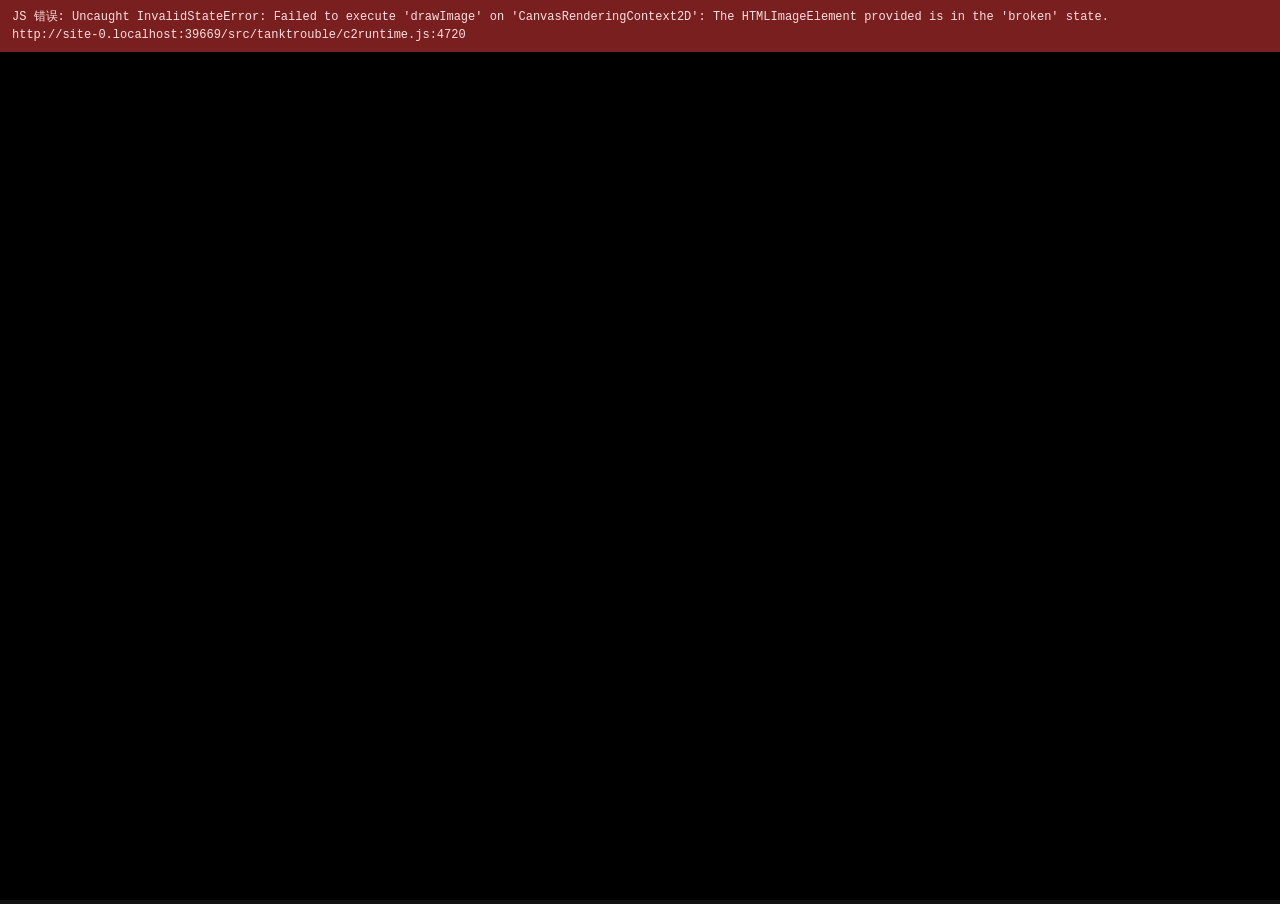
==== src/tanktrouble/index.html @ ebf06337 "refactor: 游戏本体移入 src/tanktrouble/（本地化目录准备）" ====
<!DOCTYPE html>
<html>
<head>
    <meta charset="UTF-8">
    <meta name="viewport" content="width=device-width, initial-scale=1.0, maximum-scale=1.0, minimum-scale=1.0, user-scalable=no, minimal-ui">
    <title>坦克动荡 3 — 本地版</title>
    <style type="text/css">
        * { padding: 0; margin: 0; box-sizing: border-box; }
        html, body {
            background: #111;
            color: #fff;
            height: 100%;
            overflow: hidden;
            touch-action: none;
            -ms-touch-action: none;
            font-family: "Segoe UI", "Microsoft YaHei", Arial, sans-serif;
        }
        body { display: flex; flex-direction: column; align-items: center; justify-content: center; }
        #bar {
            width: 100%;
            text-align: center;
            padding: 6px 0;
            font-size: 13px;
            color: #9aa;
            background: #181820;
            border-bottom: 1px solid #2a2a35;
            user-select: none;
        }
        #bar b { color: #cfd; }
        #c2canvasdiv {
            flex: 1;
            display: flex;
            align-items: center;
            justify-content: center;
            width: 100%;
        }
        canvas {
            background: #000;
            touch-action: none;
            -ms-touch-action: none;
            max-width: 100vw;
            max-height: 100%;
        }
        #errbox {
            display: none;
            position: fixed;
            top: 0; left: 0; right: 0;
            background: #7a1f1f;
            color: #ffe0e0;
            font: 12px/1.5 Consolas, monospace;
            padding: 8px 12px;
            white-space: pre-wrap;
            word-break: break-all;
            z-index: 9999;
        }
    </style>
</head>
<body>
    <div id="errbox"></div>
    <div id="bar"><b>坦克动荡 3（本地离线版）</b> &nbsp;·&nbsp; 操作：WASD/方向键 移动 · 鼠标瞄准 · 左键开火</div>
    <div id="c2canvasdiv">
        <canvas id="c2canvas" width="965" height="644"></canvas>
    </div>

    <script>
        // 把运行期错误直接显示在页面上，方便排查（黑屏时能看到原因）
        window.addEventListener('error', function (e) {
            var box = document.getElementById('errbox');
            box.style.display = 'block';
            box.textContent = 'JS 错误: ' + (e.message || e.type) + (e.filename ? '\n' + e.filename + ':' + e.lineno : '');
        });
        window.addEventListener('unhandledrejection', function (e) {
            var box = document.getElementById('errbox');
            box.style.display = 'block';
            box.textContent = '未处理的 Promise 错误: ' + (e.reason && e.reason.message ? e.reason.message : e.reason);
        });
    </script>

    <script src="jquery-2.1.1.min.js"></script>
    <script src="ga_init.js"></script>
    <script src="firebase.js"></script>
    <script src="pathfind.js"></script>
    <script src="c2runtime.js"></script>

    <script>
        // 启动游戏（原网页由官方加载器 playgame.js 调用，这里显式补上）
        jQuery(document).ready(function () {
            cr_createRuntime("c2canvas");
        });
    </script>
</body>
</html>
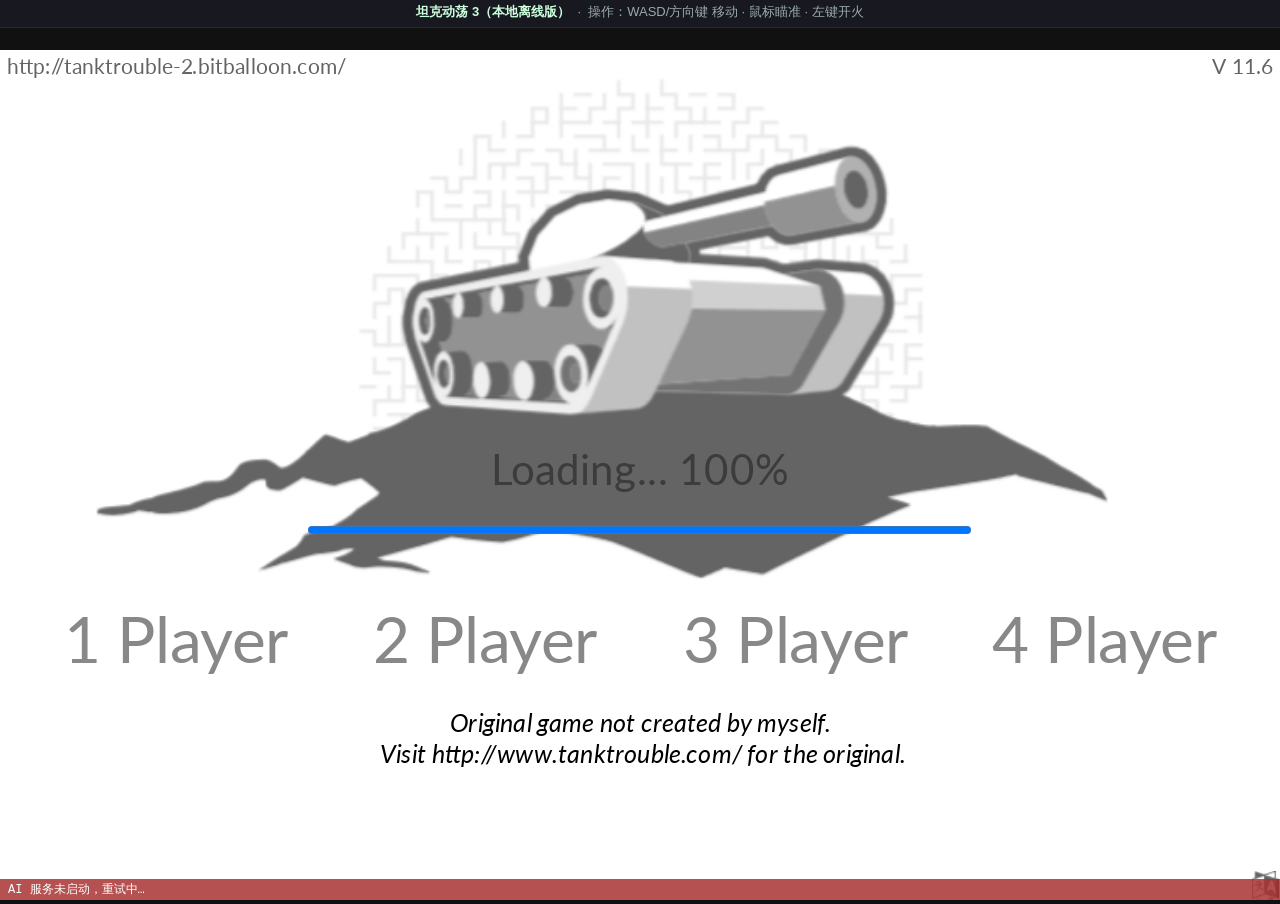
==== commit 42187444: "提交更新后的归档，重点在probe maze" ====
--- a/src/tanktrouble/index.html
+++ b/src/tanktrouble/index.html
@@ -83,10 +83,13 @@
     <script src="c2runtime.js"></script>
 
     <script>
-        // 启动游戏（原网页由官方加载器 playgame.js 调用，这里显式补上）
+        // 启动游戏（原网页由官方加载器 playgame.js 调用，这里显式补上），
+        // 并把运行时对象挂到 window.__rt 供 AI 桥接脚本读取
         jQuery(document).ready(function () {
-            cr_createRuntime("c2canvas");
+            window.__rt = cr_createRuntime("c2canvas");
         });
     </script>
+
+    <script src="../ai/ai-bridge.js"></script>
 </body>
 </html>
